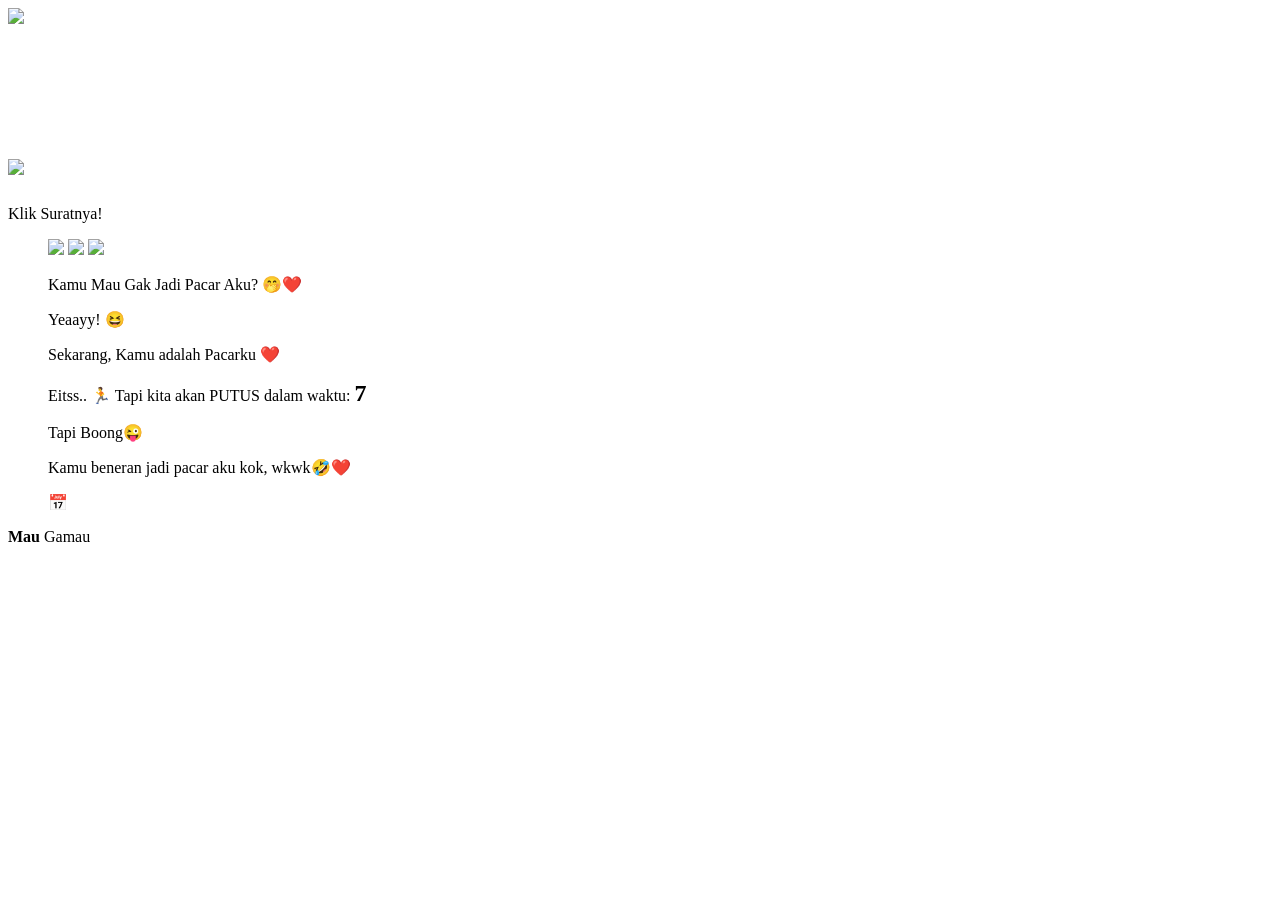
==== aku-sayang-kamu/index.html @ 0c1c2f11 "Add files via upload" ====
<html><meta charset='UTF-8'/><meta content='width=device-width, initial-scale=1, user-scalable=1, minimum-scale=1, maximum-scale=5' name='viewport'/><meta content='IE=edge' http-equiv='X-UA-Compatible'/><link href="https://raw.githubusercontent.com/VARGAS0404/file/main/iloveyou-V2/style.css" rel="stylesheet" type="text/css" /><script src="https://feeldreams.github.io/hayoloh/script.js"></script>
<link rel="preconnect" href="https://fonts.googleapis.com"><link rel="preconnect" href="https://fonts.gstatic.com" crossorigin><link href="https://fonts.googleapis.com/css2?family=Josefin+Sans:wght@400;700&display=swap" rel="stylesheet"><script src="https://cdn.jsdelivr.net/npm/sweetalert2@11.0.19/dist/sweetalert2.all.min.js"></script><script src="https://kit.fontawesome.com/4f3ce16e3e.js" crossorigin="anonymous"></script>
<head>
<title>I LOVE YOU >//<</title>
<!-- 
  Made with love by Rayys!
     Blog: https://PalingIT.com
     Instagram: @rayyarrr
     TikTok: @rayy4r
     Email: rayyar0703@gmail.com
  Thanks to all <3
  
  DM ke IG: @rayyarrr apabila masih bingung
  untuk cara edit scriptnya!
-->
</head>
<link rel="shortcut icon" href="https://raw.githubusercontent.com/VARGAS0404/VARGAS0404.github.io/main/images/icon.png" type="image/x-icon">
<style>
:root {
--warna-bg: rgba(0, 0, 0, .5); 
--warna-teks: #fff;
--warna-bingkai: #fff;
--bingkai: 8px;
--bingkai-kiri: 2px solid var(--warna-bingkai);
--bingkai-kanan: 2px solid var(--warna-bingkai);
--gaya-font: 'Josefin Sans', sans-serif;
}
</style>
<body>
	
   <!-- Ganti Audio di sini --><audio id="linkmp3">https://feeldreams.github.io/papapa.mp3</audio>
   
   <div id="bodyblur">
     <!-- Wallpaper --><img src="https://feeldreams.github.io/wp3.jpeg" id="wallpaper"/>
   </div>

   <div id='Content'>
   	
     <div id="suratin" onClick="memulai();audio.play();">
       <!-- Tombol Surat --><img src="https://rayyscoding.github.io/envelope.png"/>
     </div>
     <p id="ket">Klik Suratnya!</p>

     <div><blockquote id='bq'>
       <div>
         <!-- Stiker untuk Konten -->
         <img src="https://feeldreams.github.io/bunga.gif" id="fotoakhir"/>
         <img src="https://feeldreams.github.io/peach1.gif" id="fotoakhir2"/>
         <img src="https://feeldreams.github.io/weee.gif" id="fotoakhir3"/>
       </div>

       <!-- Konten Pertanyaan -->
       <p id="kalimat">Kamu Mau Gak Jadi Pacar Aku? 🤭❤️</p>
       <p id="kalimatb"></p>
       <p id="kalimatc"></p>

       <!-- Konten Jawaban -->
       <p id="kalimat2">Yeaayy! 😆</p>
       <p id="kalimatb2">Sekarang, Kamu adalah Pacarku ❤️</p>
       <p id="kalimatc2">Eitss.. 🏃 Tapi kita akan PUTUS dalam waktu: <b id="ctimer" style="font-size:24px">7</b></p>

       <!-- Konten Jawaban 2 -->
       <p id="kalimat3">Tapi Boong😜</p>
       <p id="kalimatb3">Kamu beneran jadi pacar aku kok, wkwk🤣❤️</p>
       <p id="kalimatc3">📅 </p>
     </blockquote></div>

     <!-- Tombol Multifungsi -->
     <div id="Tombol">
       <a id="By" onClick="multifungsi()">
         <b id="tmbl">Mau</b>
       </a>
       
       <a id="Bn" onClick="ditolak()">Gamau</a><a id="Bn2" onClick="ditolak2()"></a>
     </div>
     
   </div>

<!-- Jangan Edit Bagian Ini --><script>
  ftom=0;jikapr=1;ftganti=0;flag=1;flagg=1;fungsi=0;Bn2.innerHTML=Bn.innerHTML;function showDiv() {pesanwhatsapp = "Aku mau kok jadi pacarmu ><";Bn2.style.display="none";Content.style = "opacity:1;margin-top:15vh;";ket.style="margin-top:30px";}
  function memulai(){suratin.style="transition:all 1s ease;transform:scale(.1);opacity:0";ket.style="transition:all 1s ease;transform:scale(.1);opacity:0";setTimeout(mulaikonten,300)}
  function mulaikonten() {otomatis();suratin.style="display:none";ket.style="display:none";Content.style = "opacity:1;margin-top:4vh";bodyblur.style="opacity:.6;animation:none";wallpaper.style="transform: scale(2);opacity:1;";fotoakhir.style="display:inline-flex;";setTimeout(ftmuncul,200);bq.style = "position:relative;opacity:1;visibility:visible;transform: scale(1);border-radius:var(--bingkai);margin-top:0";fungsi=1;setTimeout(tombol,500);}
  
  function ftmuncul(){
    if(ftganti==0){fotoakhir.style="display:inline-flex;opacity:1;transform:scale(1)";}
    if(ftganti==1){fotoakhir.src = fotoakhir2.src;fotoakhir.style="display:inline-flex;opacity:1;transition:all .7s ease;transform:scale(1);";}
    if(ftganti==2){fotoakhir.src = fotoakhir3.src;fotoakhir.style="display:inline-flex;opacity:1;transition:all .7s ease;transform:scale(1);";}
  }
  function fthilang(){fotoakhir.style="display:inline-flex;opacity:1;transition:all .7s ease;transform:scale(.1)";}
  function jjfoto(){fotoakhir.style.animation="rto .8s infinite alternate";}
  
  function tombol(){Tombol.style="opacity:1;transform: scale(1);";Bn.style="margin:12px 0 12px 12px";ftom=1;}
  function multifungsi(){if(ftom==1){diterima();} if(ftom==5){menuju();}}
  async function menuju(){await swals.fire('OK!', 'Kirim pesan ke WhatsApp aku, ya!', 'success');window.location = "https://api.whatsapp.com/send?phone=&text=" + pesanwhatsapp;Tombol.style="margin-top:15px;opacity:1;transform: scale(1);";} setTimeout(showDiv,100);

  const swalst = Swal.mixin({timer: 2777, allowOutsideClick: false, showConfirmButton: false, timerProgressBar: true, imageHeight: 100,}); audio = new Audio('' + linkmp3.innerHTML);const swals = Swal.mixin({allowOutsideClick: false, cancelButtonColor: '#FF0040', imageWidth: 100, imageHeight: 100,}); const style = document.createElement('style'); var today = new Date();var dd = String(today.getDate()).padStart(2, '0');var mm = String(today.getMonth() + 1).padStart(2, '0');var yyyy = today.getFullYear();const monthNames = ["Januari", "Februari", "Maret", "April", "Mei", "Juni", "Juli", "Agustus", "September", "Oktober", "November", "Desember"];today = dd + ' ' + monthNames[today.getMonth()] + ' ' + yyyy;
   const body = document.querySelector("body");function createHeart() {const heart = document.createElement("div"); heart.className = "fas fa-heart"; heart.style.left = (Math.random() * 90)+"vw"; heart.style.animationDuration = (Math.random()*3)+2+"s"; body.appendChild(heart);} setInterval(function name(params) {var heartArr = document.querySelectorAll(".fa-heart"); if (heartArr.length > 100) {heartArr[0].remove()}},100);
</script>
<!-- Sampai Sini -->
</body>
</html>
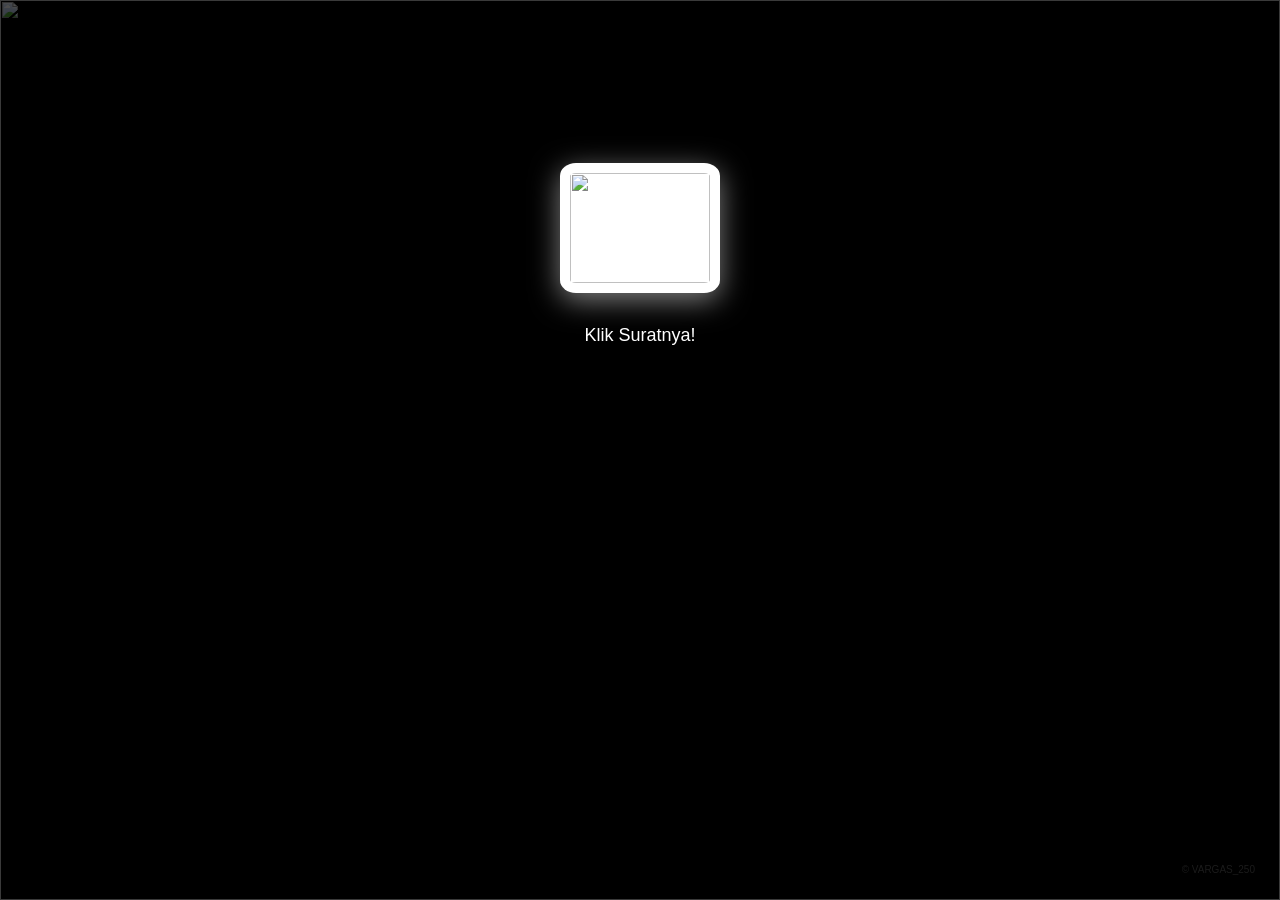
==== commit 08014a36: "Update index.html" ====
--- a/aku-sayang-kamu/index.html
+++ b/aku-sayang-kamu/index.html
@@ -1,7 +1,7 @@
-<html><meta charset='UTF-8'/><meta content='width=device-width, initial-scale=1, user-scalable=1, minimum-scale=1, maximum-scale=5' name='viewport'/><meta content='IE=edge' http-equiv='X-UA-Compatible'/><link href="https://raw.githubusercontent.com/VARGAS0404/file/main/iloveyou-V2/style.css" rel="stylesheet" type="text/css" /><script src="https://feeldreams.github.io/hayoloh/script.js"></script>
+<html><meta charset='UTF-8'/><meta content='width=device-width, initial-scale=1, user-scalable=1, minimum-scale=1, maximum-scale=5' name='viewport'/><meta content='IE=edge' http-equiv='X-UA-Compatible'/><link href="https://vargas0404.github.io/aku-sayang-kamu/style.css" rel="stylesheet" type="text/css" /><script src="https://vargas0404.github.io/aku-sayang-kamu/script.js"></script>
 <link rel="preconnect" href="https://fonts.googleapis.com"><link rel="preconnect" href="https://fonts.gstatic.com" crossorigin><link href="https://fonts.googleapis.com/css2?family=Josefin+Sans:wght@400;700&display=swap" rel="stylesheet"><script src="https://cdn.jsdelivr.net/npm/sweetalert2@11.0.19/dist/sweetalert2.all.min.js"></script><script src="https://kit.fontawesome.com/4f3ce16e3e.js" crossorigin="anonymous"></script>
 <head>
-<title>I LOVE YOU >//<</title>
+<title>I LOVE YOU CANTIK >//<</title>
 <!-- 
   Made with love by Rayys!
      Blog: https://PalingIT.com
@@ -14,7 +14,6 @@
   untuk cara edit scriptnya!
 -->
 </head>
-<link rel="shortcut icon" href="https://raw.githubusercontent.com/VARGAS0404/VARGAS0404.github.io/main/images/icon.png" type="image/x-icon">
 <style>
 :root {
 --warna-bg: rgba(0, 0, 0, .5); 
@@ -98,4 +97,4 @@
 </script>
 <!-- Sampai Sini -->
 </body>
-</html>+</html>
